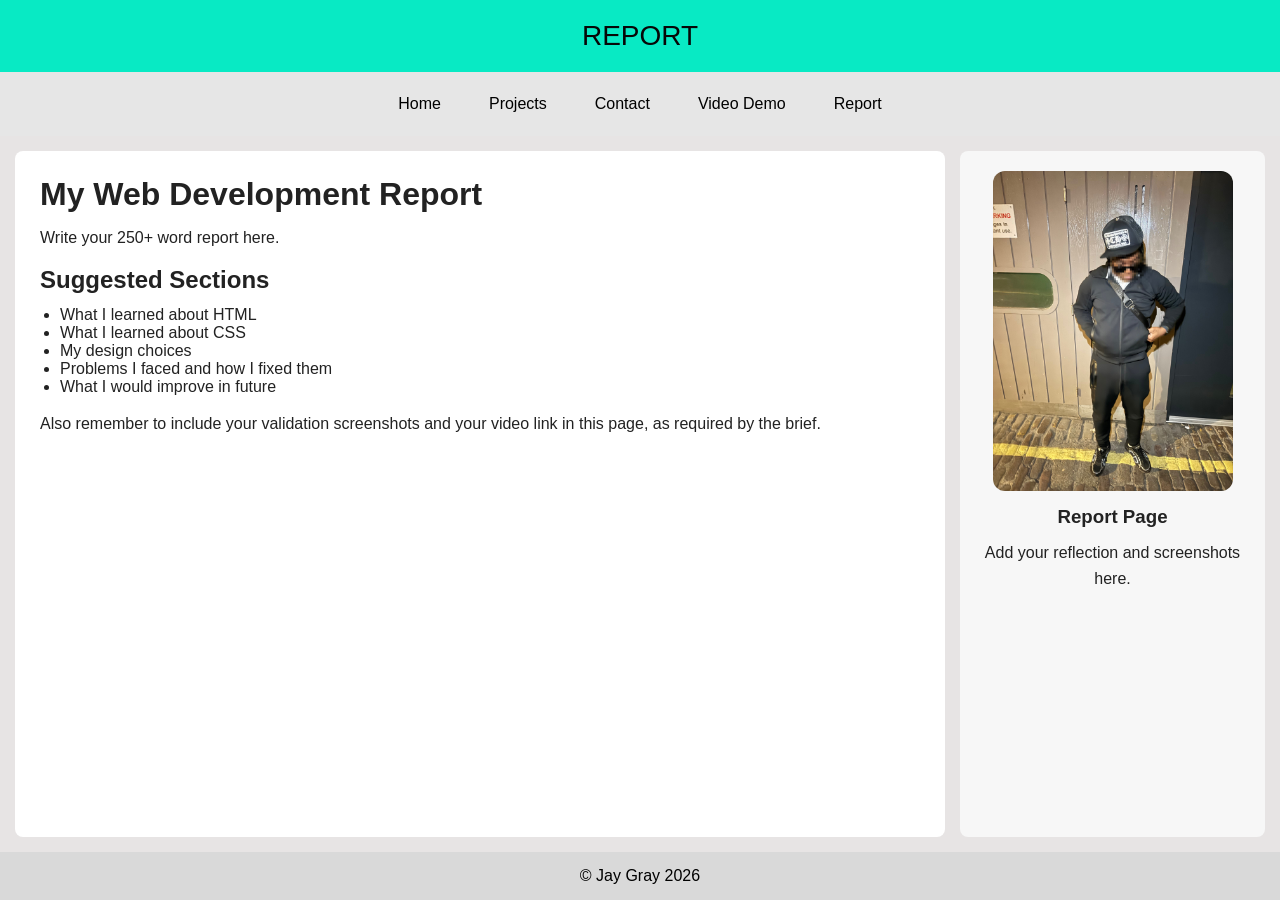
==== HTML/report.html @ 20170aa3 "Add files via upload" ====
<!DOCTYPE html>
<html lang="en">
<head>
    <meta charset="UTF-8">
    <meta name="viewport" content="width=device-width, initial-scale=1.0">
    <title>Jay Gray | Report</title>
    <link rel="stylesheet" href="style.css">
</head>
<body>
    <div class="container">

        <header>REPORT</header>

        <nav>
            <a href="index.html">Home</a>
            <a href="project.html">Projects</a>
            <a href="contact.html">Contact</a>
            <a href="videoDemo.html">Video Demo</a>
            <a href="report.html">Report</a>
        </nav>

        <div class="content">
            <h1>My Web Development Report</h1>

            <p>
                Write your 250+ word report here.
            </p>

            <h2>Suggested Sections</h2>
            <ul>
                <li>What I learned about HTML</li>
                <li>What I learned about CSS</li>
                <li>My design choices</li>
                <li>Problems I faced and how I fixed them</li>
                <li>What I would improve in future</li>
            </ul>

            <p>
                Also remember to include your validation screenshots and your video link in this page, as required by the brief.
            </p>
        </div>

        <div class="right">
            <img src="me-blurred.jpeg" alt="Photo of Jay Gray" class="profile-img">
            <h3>Report Page</h3>
            <p>Add your reflection and screenshots here.</p>
        </div>

        <footer>© Jay Gray 2026</footer>

    </div>
</body>
</html>
---- HTML/style.css ----
* {
    margin: 0;
    padding: 0;
    box-sizing: border-box;
}

body {
    font-family: Arial, sans-serif;
    background-color: #e7e4e4;
    color: #222;
}     

.container {
    display: grid;
    grid-template-areas:
        "header header header"
        "nav nav nav"
        "content content right"
        "footer footer footer";
    grid-template-columns: 1fr 2fr 1fr;
    grid-template-rows: auto auto 1fr auto;
    min-height: 100vh;
}

header {
    grid-area: header;
    background-color: #08eac4;
    color: rgb(7, 7, 7);
    text-align: center;
    padding: 20px;
    font-size: 28px;
    animation: fadeIn 2.1s ease-in;
}

nav {
    grid-area: nav;
    background-color: #e6e6e6;
    display: flex;
    justify-content: center;
    gap: 20px;
    padding: 15px;
    flex-wrap: wrap;
}

nav a {
    text-decoration: none;
    color: black;
    padding: 8px 14px;
    border-radius: 5px;
    transition: background-color 0.3s ease;
}

nav a:hover {
    background-color: lightblue;
}

.content {
    grid-area: content;
    background-color: white;
    padding: 25px;
    margin: 15px;
    border-radius: 8px;
}

.right {
    grid-area: right;
    background-color: #f7f7f7;
    padding: 20px;
    margin: 15px 15px 15px 0;
    border-radius: 8px;
    text-align: center;
}

.profile-img {
    width: 100%;
    max-width: 240px;
    border-radius: 12px;
    display: block;
    margin: 0 auto 15px auto;
}

footer {
    grid-area: footer;
    background-color: #d9d9d9;
    color: black;
    text-align: center;
    padding: 15px;
}

h1, h2, h3 {
    margin-bottom: 12px;
}

p {
    margin-bottom: 15px;
    line-height: 1.6;
}

ul {
    margin-left: 20px;
    margin-bottom: 15px;
}

form label {
    font-weight: bold;
}

input, textarea {
    width: 100%;
    padding: 10px;
    margin-top: 6px;
    margin-bottom: 16px;
    border: 1px solid #bbb;
    border-radius: 4px;
    font-family: Arial, sans-serif;
}

button {
    background-color: #75837c;
    color: white;
    border: none;
    padding: 10px 18px;
    border-radius: 4px;
    cursor: pointer;
}

button:hover {
    background-color: #5f6b65;
}

.projects-grid {
    display: grid;
    grid-template-columns: repeat(3, 1fr);
    gap: 15px;
}

.project-card {
    background-color: #eef3f1;
    padding: 20px;
    border-radius: 8px;
    text-align: center;
    border: 1px solid #cfd8d4;
}

.video-box {
    background-color: #eef3f1;
    padding: 20px;
    border-radius: 8px;
}

iframe {
    width: 100%;
    height: 400px;
    border: none;
}

@keyframes fadeIn {
    from { opacity: 0; }
    to { opacity: 1; }
}

@media (max-width: 768px) {
    .container {
        grid-template-areas:
            "header"
            "nav"
            "content"
            "right"
            "footer";
        grid-template-columns: 1fr;
    }

    .right {
        margin: 0 15px 15px 15px;
    }

    .projects-grid {
        grid-template-columns: 1fr;
    }

    iframe {
        height: 250px;
    }
}
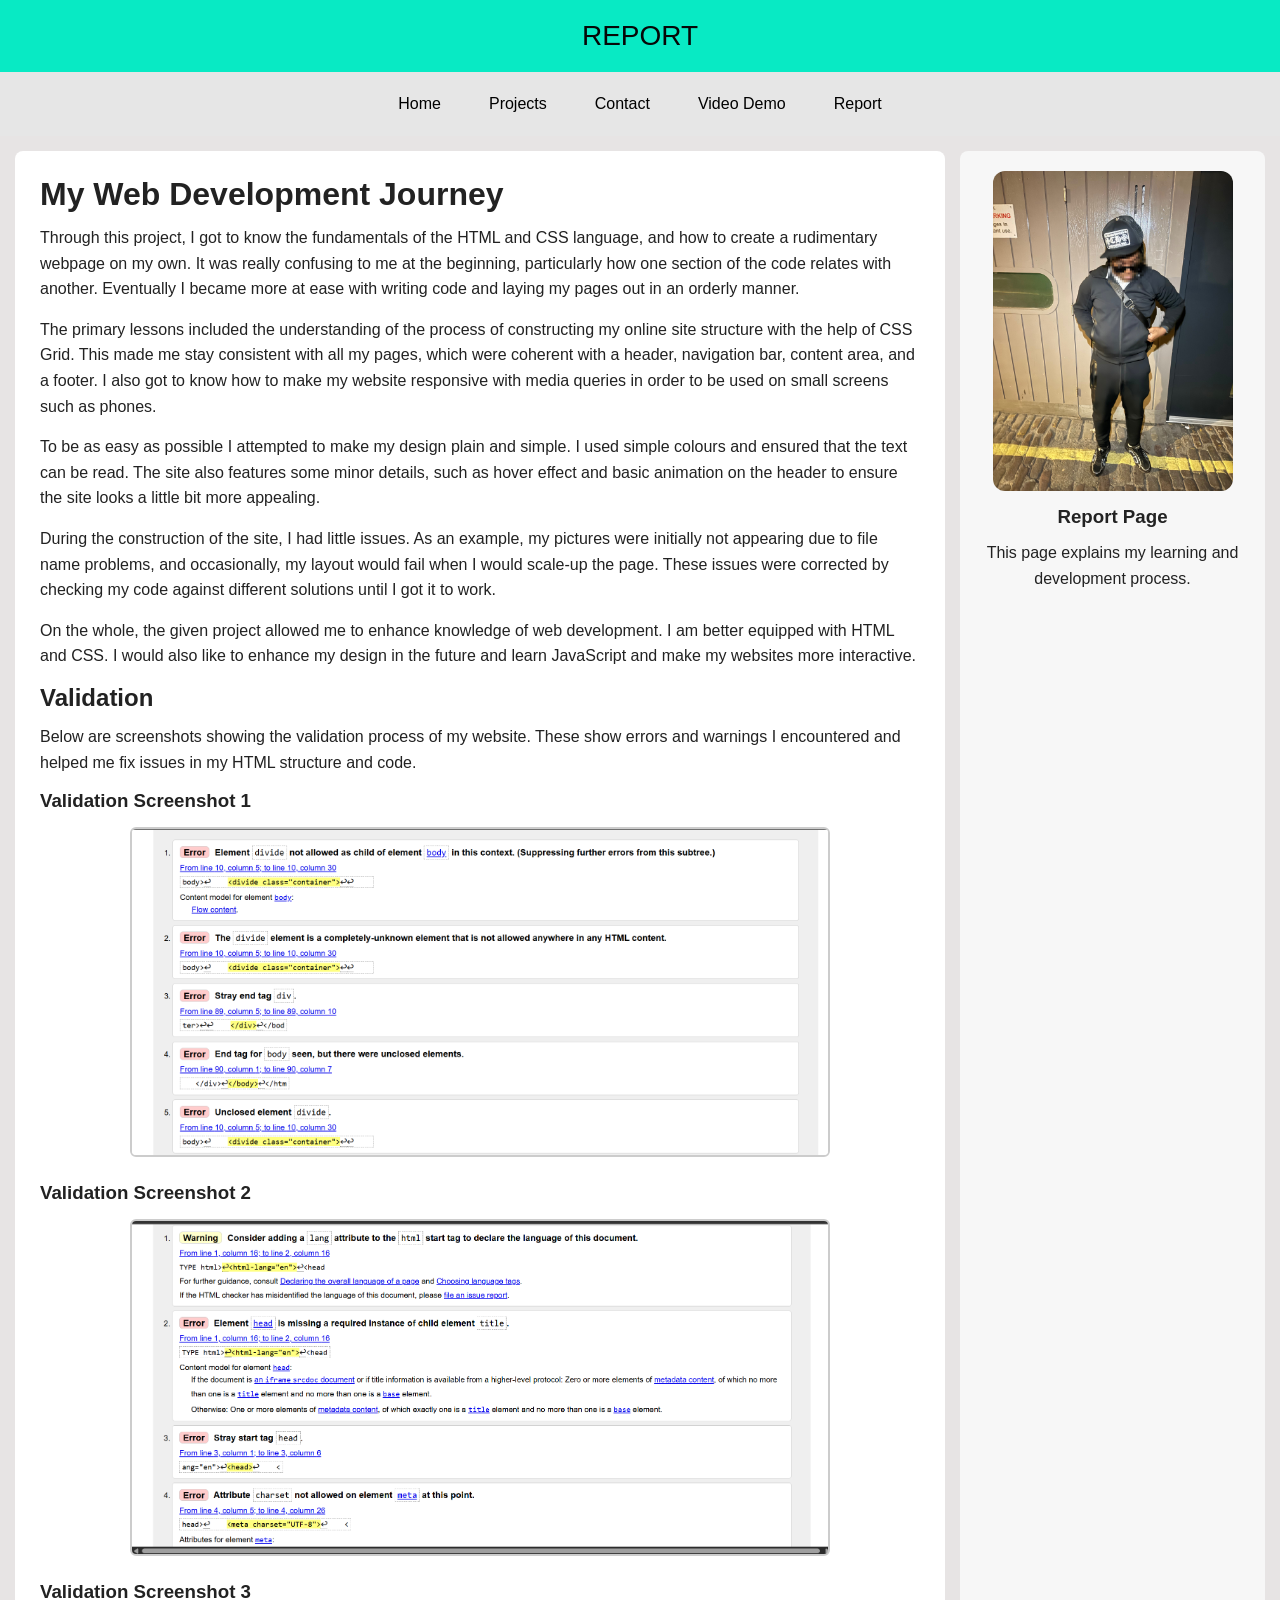
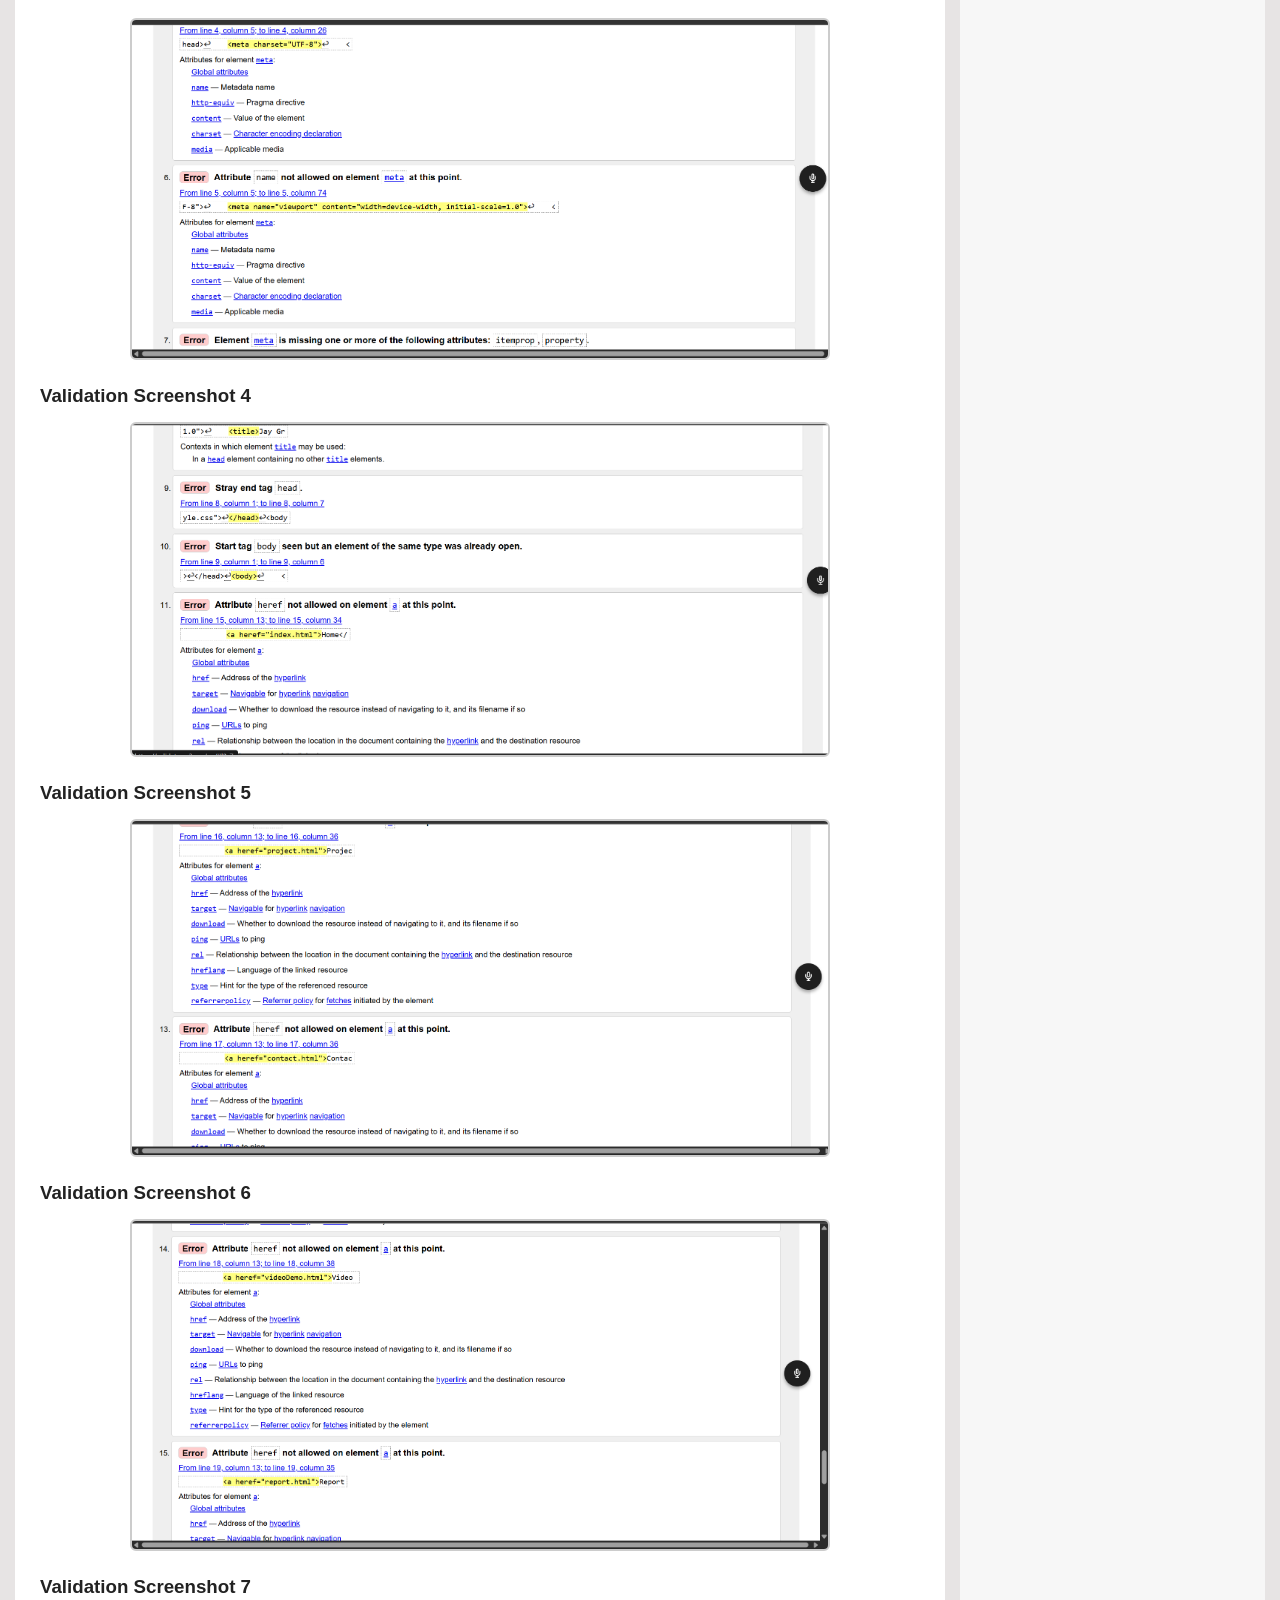
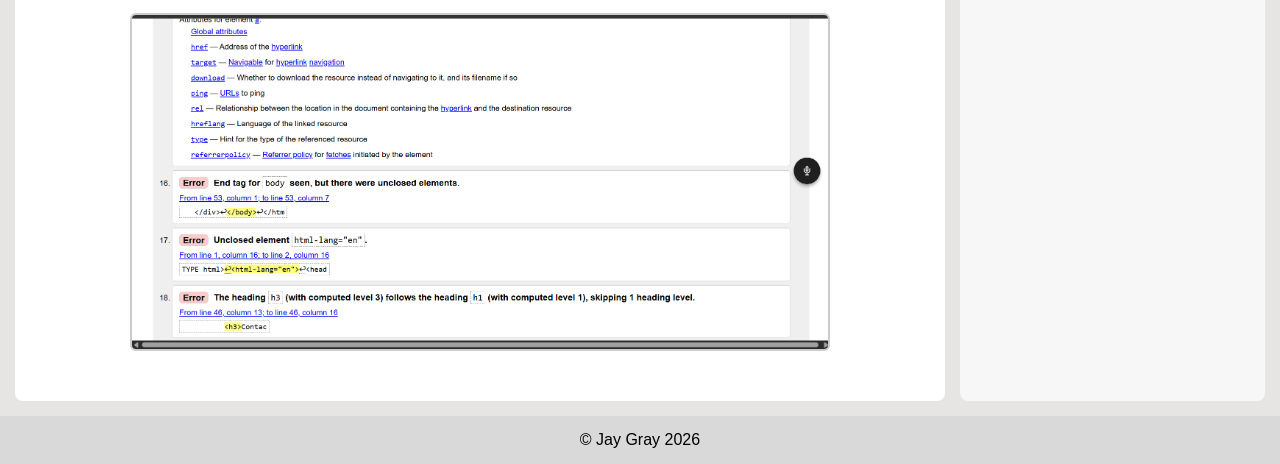
==== commit 59f9f5b0: "Add files via upload" ====
--- a/HTML/report.html
+++ b/HTML/report.html
@@ -20,30 +20,62 @@
         </nav>
 
         <div class="content">
-            <h1>My Web Development Report</h1>
+
+            <h1>My Web Development Journey</h1>
 
             <p>
-                Write your 250+ word report here.
+            Through this project, I got to know the fundamentals of the HTML and CSS language, and how to create a rudimentary webpage on my own. It was really confusing to me at the beginning, particularly how one section of the code relates with another. Eventually I became more at ease with writing code and laying my pages out in an orderly manner.
             </p>
 
-            <h2>Suggested Sections</h2>
-            <ul>
-                <li>What I learned about HTML</li>
-                <li>What I learned about CSS</li>
-                <li>My design choices</li>
-                <li>Problems I faced and how I fixed them</li>
-                <li>What I would improve in future</li>
-            </ul>
+            <p>
+            The primary lessons included the understanding of the process of constructing my online site structure with the help of CSS Grid. This made me stay consistent with all my pages, which were coherent with a header, navigation bar, content area, and a footer. I also got to know how to make my website responsive with media queries in order to be used on small screens such as phones.
+            </p>
 
             <p>
-                Also remember to include your validation screenshots and your video link in this page, as required by the brief.
+            To be as easy as possible I attempted to make my design plain and simple. I used simple colours and ensured that the text can be read. The site also features some minor details, such as hover effect and basic animation on the header to ensure the site looks a little bit more appealing.
             </p>
+
+            <p>
+            During the construction of the site, I had little issues. As an example, my pictures were initially not appearing due to file name problems, and occasionally, my layout would fail when I would scale-up the page. These issues were corrected by checking my code against different solutions until I got it to work.
+            </p>
+
+            <p>
+            On the whole, the given project allowed me to enhance knowledge of web development. I am better equipped with HTML and CSS. I would also like to enhance my design in the future and learn JavaScript and make my websites more interactive.
+            </p>
+
+            <h2>Validation</h2>
+
+            <p>
+            Below are screenshots showing the validation process of my website. These show errors and warnings I encountered and helped me fix issues in my HTML structure and code.
+            </p>
+
+            <h3>Validation Screenshot 1</h3>
+            <img src="validation1.png" alt="Validation screenshot 1" class="validation-img">
+
+            <h3>Validation Screenshot 2</h3>
+            <img src="validation2.png" alt="Validation screenshot 2" class="validation-img">
+
+            <h3>Validation Screenshot 3</h3>
+            <img src="validation3.png" alt="Validation screenshot 3" class="validation-img">
+
+            <h3>Validation Screenshot 4</h3>
+            <img src="validation4.png" alt="Validation screenshot 4" class="validation-img">
+
+            <h3>Validation Screenshot 5</h3>
+            <img src="validation5.png" alt="Validation screenshot 5" class="validation-img">
+
+            <h3>Validation Screenshot 6</h3>
+            <img src="validation6.png" alt="Validation screenshot 6" class="validation-img">
+
+            <h3>Validation Screenshot 7</h3>
+            <img src="validation7.png" alt="Validation screenshot 7" class="validation-img">
+
         </div>
 
         <div class="right">
             <img src="me-blurred.jpeg" alt="Photo of Jay Gray" class="profile-img">
             <h3>Report Page</h3>
-            <p>Add your reflection and screenshots here.</p>
+            <p>This page explains my learning and development process.</p>
         </div>
 
         <footer>© Jay Gray 2026</footer>
--- a/HTML/style.css
+++ b/HTML/style.css
@@ -140,6 +140,20 @@
     border-radius: 8px;
     text-align: center;
     border: 1px solid #cfd8d4;
+    transition: transform 0.3s ease, box-shadow 0.3s ease;
+}
+
+.project-card:hover {
+    transform: translateY(-5px);
+    box-shadow: 0 4px 12px rgba(0, 0, 0, 0.15);
+}
+
+.project-img {
+    width: 100%;
+    height: 160px;
+    object-fit: cover;
+    border-radius: 6px;
+    margin-bottom: 12px;
 }
 
 .video-box {
@@ -148,10 +162,13 @@
     border-radius: 8px;
 }
 
+/* VIDEO STYLE IMPROVEMENT */
 iframe {
     width: 100%;
     height: 400px;
     border: none;
+    border-radius: 8px;
+    margin-top: 10px;
 }
 
 @keyframes fadeIn {
@@ -181,4 +198,23 @@
     iframe {
         height: 250px;
     }
+}
+
+/* FEATURED PROJECT BOX */
+.featured-project {
+    background-color: #eef3f1;
+    padding: 20px;
+    border-radius: 8px;
+    margin-bottom: 20px;
+    border-left: 5px solid #08eac4;
+}
+
+/* VALIDATION IMAGES */
+.validation-img {
+    width: 100%;
+    max-width: 700px;
+    display: block;
+    margin: 15px auto 25px auto;
+    border: 2px solid #ccc;
+    border-radius: 6px;
 }
